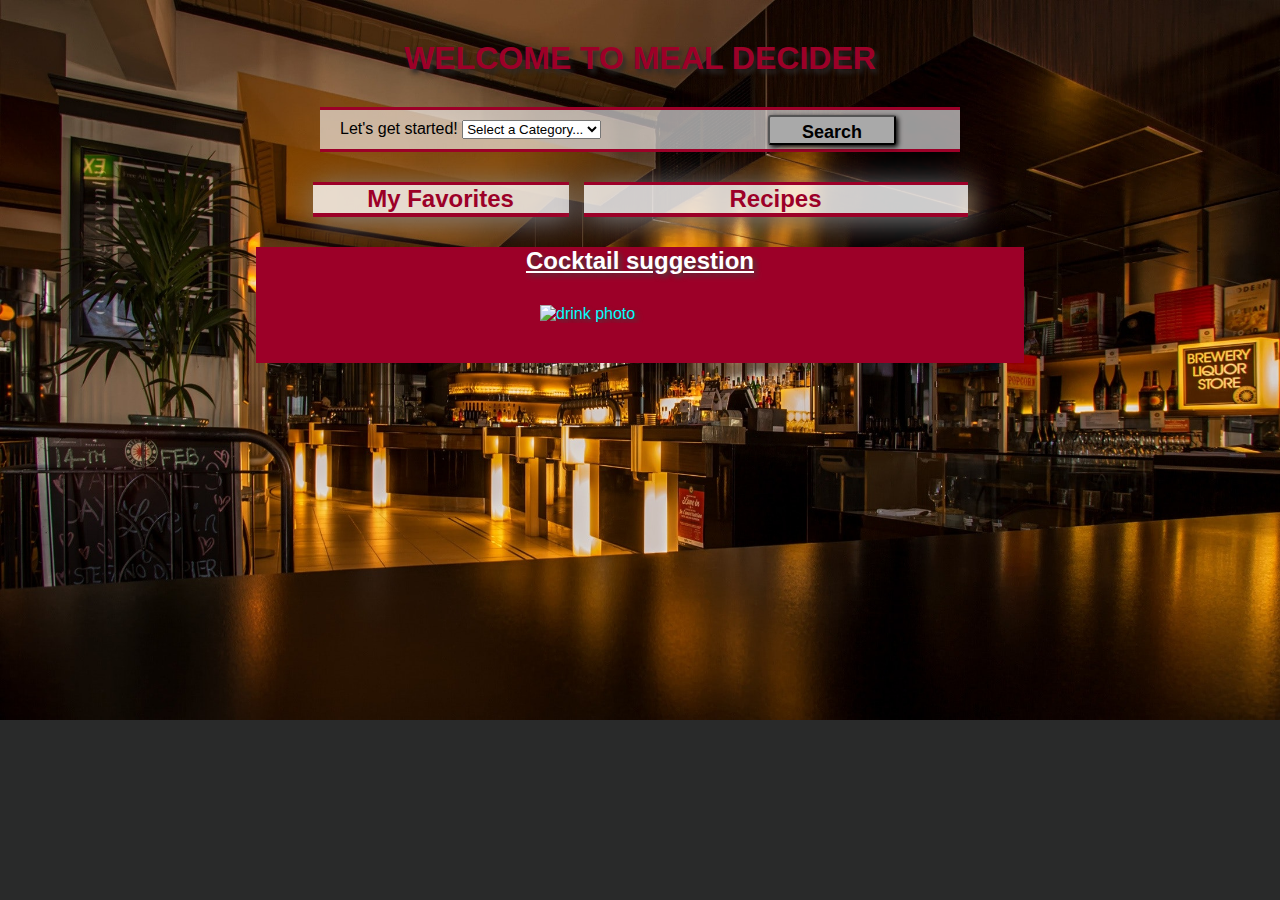
==== index.html @ 60ad42d8 "Merge branch 'gustavo' of github.com:gmontano79/mealdecider into gustavo" ====
<!DOCTYPE html>
<html lang="en">
  <head>
    <meta charset="UTF-8" />
    <meta http-equiv="X-UA-Compatible" content="IE=edge" />
    <meta name="viewport" content="width=device-width, initial-scale=1.0" />
    <title>Meal Decider</title>
    <!-- FOUNDATION Compressed CSS -->
    <link rel="stylesheet" href="https://cdn.jsdelivr.net/npm/foundation-sites@6.7.5/dist/css/foundation.min.css" crossorigin="anonymous">
    <link rel="stylesheet" href="./assets/css/style.css">

  </head>
  <body>
    <header>
      <h1> WELCOME TO MEAL DECIDER</h1>
    </header>
    <!-- SEARCH BAR -->
    <div class="searchBar">
        <label class="select">Let's get started!
          <select id="search-cat">
            <option value="" disabled selected>Select a Category...</option>
            <option value="beef">Beef</option>
            <option value="pasta">Pasta</option>
            <option value="pork">Pork</option>
            <option value="seafood">Seafood</option>
            <option value="goat">Goat</option>
            <option value="breakfast">Breakfast</option>
            <option value="starter">Starter</option>
            <option value="side">Side</option>            
            <option value="vegan">Vegan</option>
            <option value="vegetarian">Vegetarian</option>
         
          </select>
        </label>
    
          <!-- SEARCH BUTTON -->

          <button class="button" id="search-btn">Search</button>
    </div>
<!-- MAIN SECTION -->
    <main class="main">

      <!-- FAVORITES SECTION -->
      <div class="section1">
            <div class="favorites">
              <h2 id="favoriteslist">My Favorites</h2>
              <ul class="favlist"></ul>
            </div>

            <!-- RECIPES SECTION -->
            <div class="recipes">
              <h2 id="recipes">Recipes</h2>
              <ul class="recipeslist"></ul>
            </div>
      </div>

      <!--  **** SUGGESTED COCKTAILS -->
      <div class="suggestion">
        <h2 id="suggestion">Cocktail suggestion</h2>
        <div class="randomCocktail">
          <p class="cocktailname"></p>
          <img src="" alt="drink photo" class="drinkimg">
          <div class="newins">
             <!-- <p class="instructions">gfdgd</p> </div> -->
          </div>
      </div>
    </main>


    <!-- SCRIPTS -->
    <script src="./assets/script/main.js"></script>
    <script src="https://code.jquery.com/jquery-3.6.1.min.js" integrity="sha256-o88AwQnZB+VDvE9tvIXrMQaPlFFSUTR+nldQm1LuPXQ=" crossorigin="anonymous"></script>
</html>
---- assets/css/style.css ----
* {
  margin: 0;
  padding: 0;
  box-sizing: border-box;

  font-family: "Gill Sans", "Gill Sans MT", Calibri, "Trebuchet MS", sans-serif;
}

body {
  background-color: rgb(41, 42, 42);
  background-image: url(../images/restaurant.jpg);
  background-repeat: no-repeat;
  background-size: cover;
}
h1 {
  color: #9c0028;

  font-size: 2rem;
  text-align: center;
  font-weight: bold;
  text-shadow: 3px 4px 5px rgb(43, 42, 42);
  margin-top: 40px;
  margin-bottom: 30px;
}

/*   ********  SEARCH BAR   ********  */
.searchBar {
  border-bottom: 3px solid #9c0028;
  border-top: 3px solid #9c0028;
  background-color: rgba(255, 255, 255, 0.6);
  width: 50%;
  height: auto;
  margin: auto;
  display: flex;
  flex-wrap: wrap;
  justify-content: space-evenly;
}
/*   ********  SELECT OPTION   ********  */
.select {
  width: 60%;
  padding: 10px 20px;
}

/*   ******** SEARCH BUTTON   ********  */
.button {
  width: 20%;
  height: 30px;
  align-items: center;
  background-color: darkgray;
  border-radius: 3px;
  box-shadow: 2px 2px 5px black;
  padding: 5px 5px;
  margin: auto;
  font-size: 18px;
  font-weight: bold;
}

.button:hover {
  background-color: #9c0028;

  font-weight: bold;
  box-shadow: 2px 2px 5px rgb(69, 69, 69);
  transition: 300ms;
}

/*   ******** MAIN SECTION    ********  */

main {
  display: flex;
  flex-wrap: wrap;
  flex-direction: column;
  align-items: center;
  width: 100%;
  margin-top: 30px;
}

/* SECTION1 */
.section1 {
  width: 100%;
  display: flex;
  flex-wrap: wrap;
  justify-content: center;
}
/*  ******** FAVORITES SECTION  ********  */
.favorites {
  width: 20%;
  height: auto;
  background-color: rgba(255, 255, 255, 0.8);
  margin-right: 15px;
  box-shadow: 3px 4px 30px gray;

  border-bottom: 3px solid #9c0028;
  border-top: 3px solid #9c0028;
}

/* Save Favorite Button */
#favorites-btn {
  display: flex;
  position: relative;
  border: dashed;
  border-radius: 50%;
  padding: 30px;
  /* align-items: left; */
  text-align: center;
  background-color: rgb(211, 82, 82);
  color: black;
}

#favoriteslist {
  color: #9c0028;
  border-bottom: 1px solid #9c0028;
}

h2 {
  text-align: center;
  color: white;
  font-weight: bold;
}

/*  ********  RECIPES SECTION  ********  */

.recipes {
  width: 30%;
  height: auto;
  background-color: rgba(255, 255, 255, 0.8);
  box-shadow: 3px 4px 30px gray;
  border-bottom: 3px solid #9c0028;
  border-top: 3px solid #9c0028;
}

#recipes {
  color: #9c0028;
  border-bottom: 1px solid #9c0028;
}

.current-recipe {
  border-bottom: 3px solid #9c0028;
  border-top: 3px solid #9c0028;
  background-color: rgba(255, 255, 255, 0.6);
  width: 50%;
  height: auto;

  margin: auto;
  display: flex;
  flex-wrap: wrap;
  justify-content: center;
}

/*  COCKTAIL SUGGESTION */

.suggestion {
  background-color: #9c0028;

  color: aqua;
  text-shadow: 3px 3px 5px rgb(66, 65, 65);
  width: 60%;
  margin-top: 30px;
  align-items: ;
}
#suggestion {
  text-decoration: underline;
}

.drinkimg {
  width: 200px;
  height: auto;
  margin: auto;
}
.randomCocktail {
  display: flex;
  flex-wrap: wrap;
  margin-top: 30px;
}
.randomCocktail p {
  color: white;
  font-weight: bold;
}
.cocktailname {
  font-size: 2em;
  margin-left: 20px;
  color: white;
  order: 2;
  width: 100%;
}
.drinkimg {
  order: 1;
}
.cocktailingredients {
  order: 3;
  color: white;
  width: 20%;
  margin: 20px;
  font-size: 1.5em;
}
.newins {
  color: white;
  order: 4;
  font-size: 1.5em;
  margin: 20px;
}
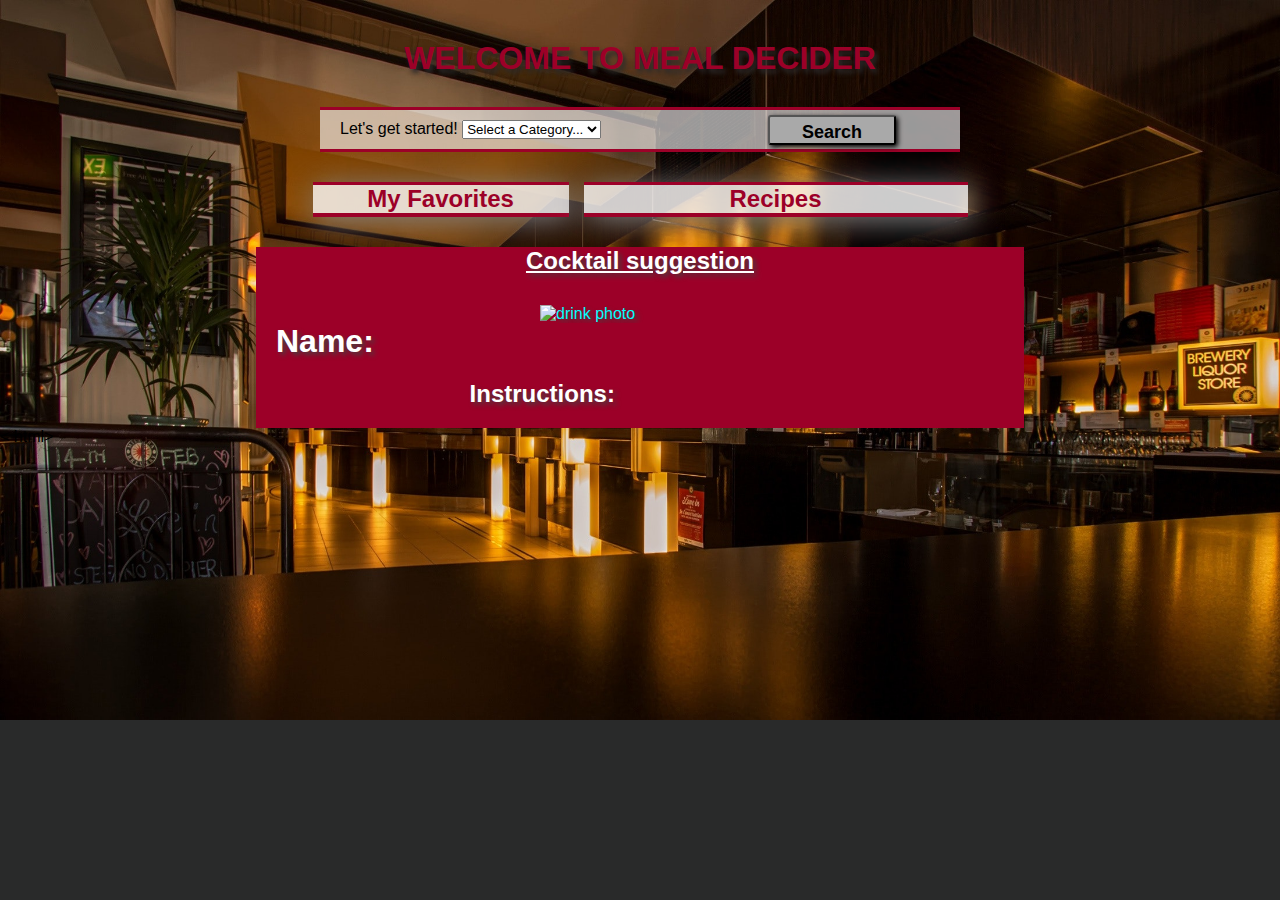
==== commit 6bf494ae: "added Array for ingredients" ====
--- a/index.html
+++ b/index.html
@@ -55,14 +55,19 @@
       </div>
 
       <!--  **** SUGGESTED COCKTAILS -->
-      <div class="suggestion">
+      <div class="cocktaildiv">
         <h2 id="suggestion">Cocktail suggestion</h2>
         <div class="randomCocktail">
-          <p class="cocktailname"></p>
+          
+          <p class="cocktailname"><span>Name: </span></p>
           <img src="" alt="drink photo" class="drinkimg">
           <div class="newins">
-             <!-- <p class="instructions">gfdgd</p> </div> -->
+            <span>Instructions:</span> <br>
           </div>
+          <div class="cocktailingredients">
+            <ul class="ingredientsUl"></ul>
+          </div>
+
       </div>
     </main>
 
@@ -70,4 +75,6 @@
     <!-- SCRIPTS -->
     <script src="./assets/script/main.js"></script>
     <script src="https://code.jquery.com/jquery-3.6.1.min.js" integrity="sha256-o88AwQnZB+VDvE9tvIXrMQaPlFFSUTR+nldQm1LuPXQ=" crossorigin="anonymous"></script>
-</html>
+<
+  
+html>
--- a/assets/css/style.css
+++ b/assets/css/style.css
@@ -95,15 +95,15 @@
 
 /* Save Favorite Button */
 #favorites-btn {
-  display: flex;
-  position: relative;
-  border: dashed;
-  border-radius: 50%;
-  padding: 30px;
-  /* align-items: left; */
-  text-align: center;
-  background-color: rgb(211, 82, 82);
-  color: black;
+  position: absolute;
+  bottom: 0;
+  right: 10px;
+  width: auto;
+  font-weight: bold;
+  cursor: pointer;
+}
+#favorites-btn:hover {
+  text-shadow: 3px 3px 5px rgb(71, 71, 71);
 }
 
 #favoriteslist {
@@ -148,9 +148,9 @@
 
 /*  COCKTAIL SUGGESTION */
 
-.suggestion {
+.cocktaildiv {
   background-color: #9c0028;
-
+  width: 50%;
   color: aqua;
   text-shadow: 3px 3px 5px rgb(66, 65, 65);
   width: 60%;
@@ -198,3 +198,23 @@
   font-size: 1.5em;
   margin: 20px;
 }
+
+span {
+  font-weight: bold;
+  margin-right: 3px;
+}
+
+/* *************************************** */
+/* *********** MEAL PAGE STYLING ********* */
+
+.current-recipe {
+  display: flex;
+  flex-direction: column;
+  position: relative;
+}
+
+.mealp {
+  color: white;
+  font-size: 1.5em;
+  font-weight: bold;
+}
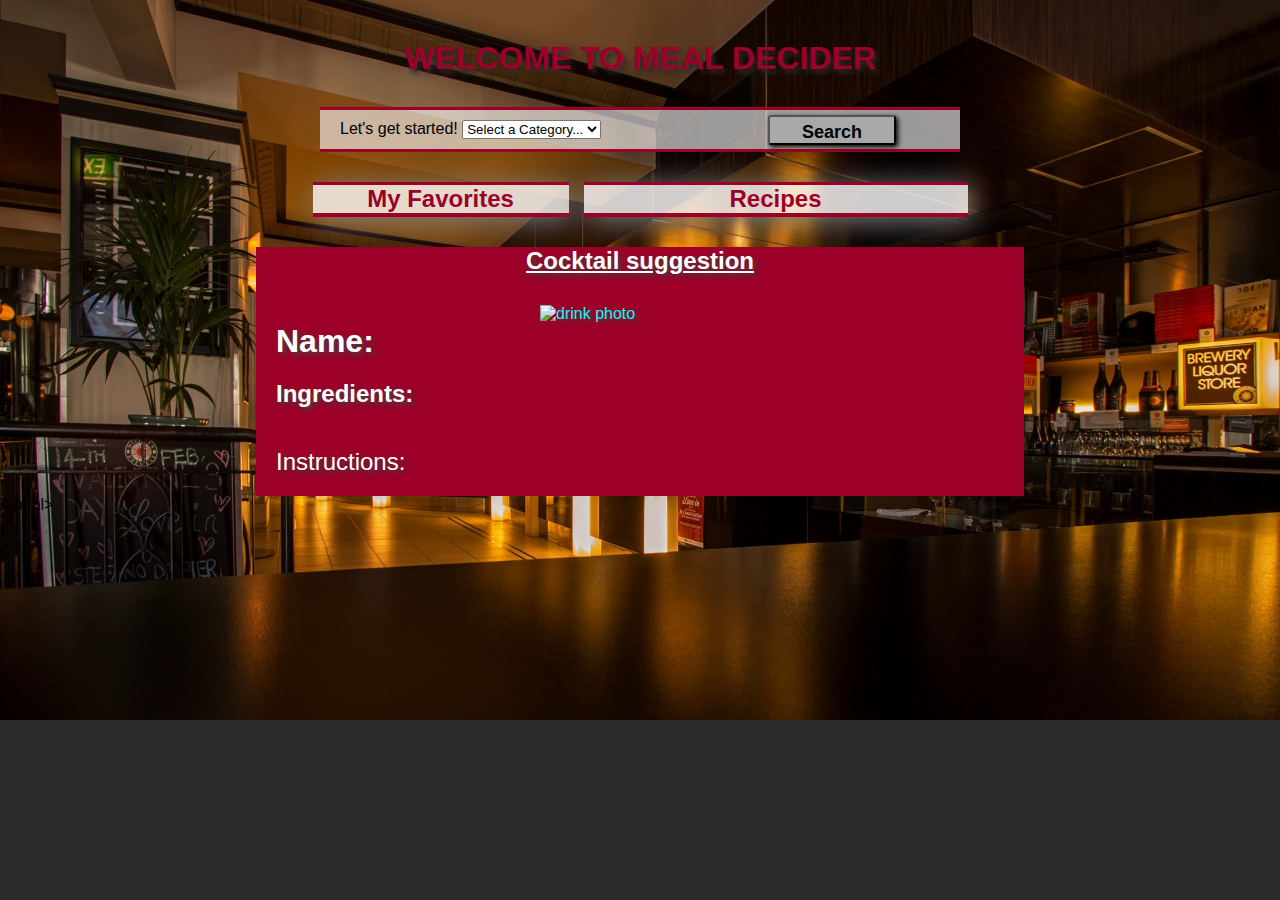
==== commit e23cbb64: "Cocktail section is completed" ====
--- a/index.html
+++ b/index.html
@@ -65,7 +65,10 @@
             <span>Instructions:</span> <br>
           </div>
           <div class="cocktailingredients">
-            <ul class="ingredientsUl"></ul>
+            <span>Ingredients:</span>
+            <ul class="ingredientsUl">
+              
+            </ul>
           </div>
 
       </div>
--- a/assets/css/style.css
+++ b/assets/css/style.css
@@ -188,7 +188,7 @@
 .cocktailingredients {
   order: 3;
   color: white;
-  width: 20%;
+  width: 100%;
   margin: 20px;
   font-size: 1.5em;
 }
@@ -199,9 +199,9 @@
   margin: 20px;
 }
 
-span {
-  font-weight: bold;
-  margin-right: 3px;
+.cocktailingredients span {
+  font-weight: bold;
+  margin: 0;
 }
 
 /* *************************************** */
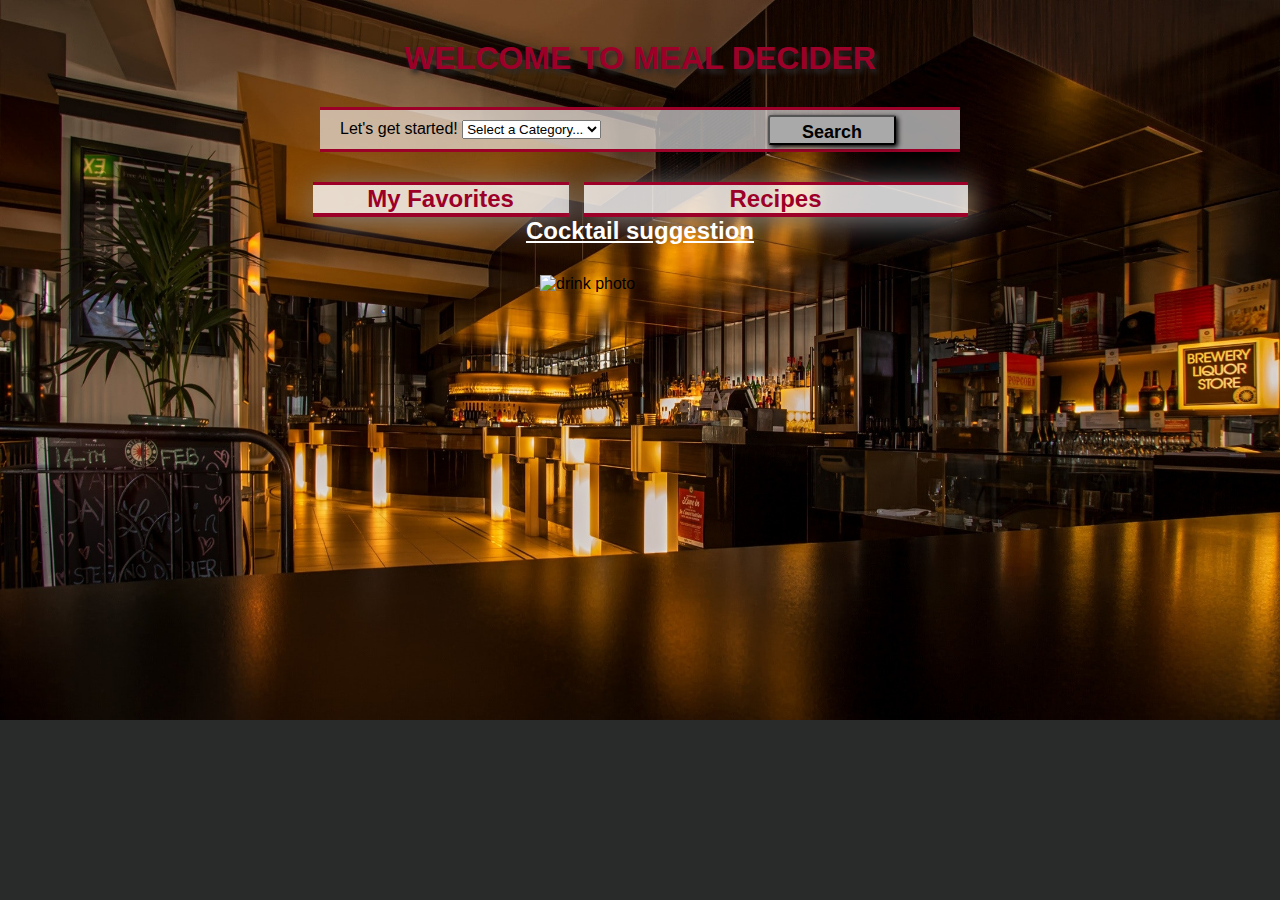
==== commit 8a343b0b: "meal.html now shows recipe" ====
--- a/index.html
+++ b/index.html
@@ -55,20 +55,15 @@
       </div>
 
       <!--  **** SUGGESTED COCKTAILS -->
-      <div class="cocktaildiv">
+      <div class="suggestion">
         <h2 id="suggestion">Cocktail suggestion</h2>
         <div class="randomCocktail">
-          
-          <p class="cocktailname"><span>Name: </span></p>
+          <p class="cocktailname"></p>
           <img src="" alt="drink photo" class="drinkimg">
           <div class="newins">
-            <span>Instructions:</span> <br>
           </div>
           <div class="cocktailingredients">
-            <span>Ingredients:</span>
-            <ul class="ingredientsUl">
-              
-            </ul>
+            <ul class="ingredientsUl"></ul>
           </div>
 
       </div>
@@ -78,6 +73,4 @@
     <!-- SCRIPTS -->
     <script src="./assets/script/main.js"></script>
     <script src="https://code.jquery.com/jquery-3.6.1.min.js" integrity="sha256-o88AwQnZB+VDvE9tvIXrMQaPlFFSUTR+nldQm1LuPXQ=" crossorigin="anonymous"></script>
-<
-  
-html>
+</html>
--- a/assets/css/style.css
+++ b/assets/css/style.css
@@ -137,9 +137,8 @@
   border-bottom: 3px solid #9c0028;
   border-top: 3px solid #9c0028;
   background-color: rgba(255, 255, 255, 0.6);
-  width: 50%;
-  height: auto;
-
+  width: 85%;
+  height: auto;
   margin: auto;
   display: flex;
   flex-wrap: wrap;
@@ -213,8 +212,24 @@
   position: relative;
 }
 
+#meal-title {
+  color: #9c0028;
+  font-weight: bold;
+  text-decoration: underline;
+}
+
 .mealp {
-  color: white;
+  color: #9c0028;
   font-size: 1.5em;
   font-weight: bold;
 }
+
+.mealimg {
+  width: 200px;
+  height: auto;
+  margin: auto;
+}
+
+.mealimg1 {
+  text-align: center;
+}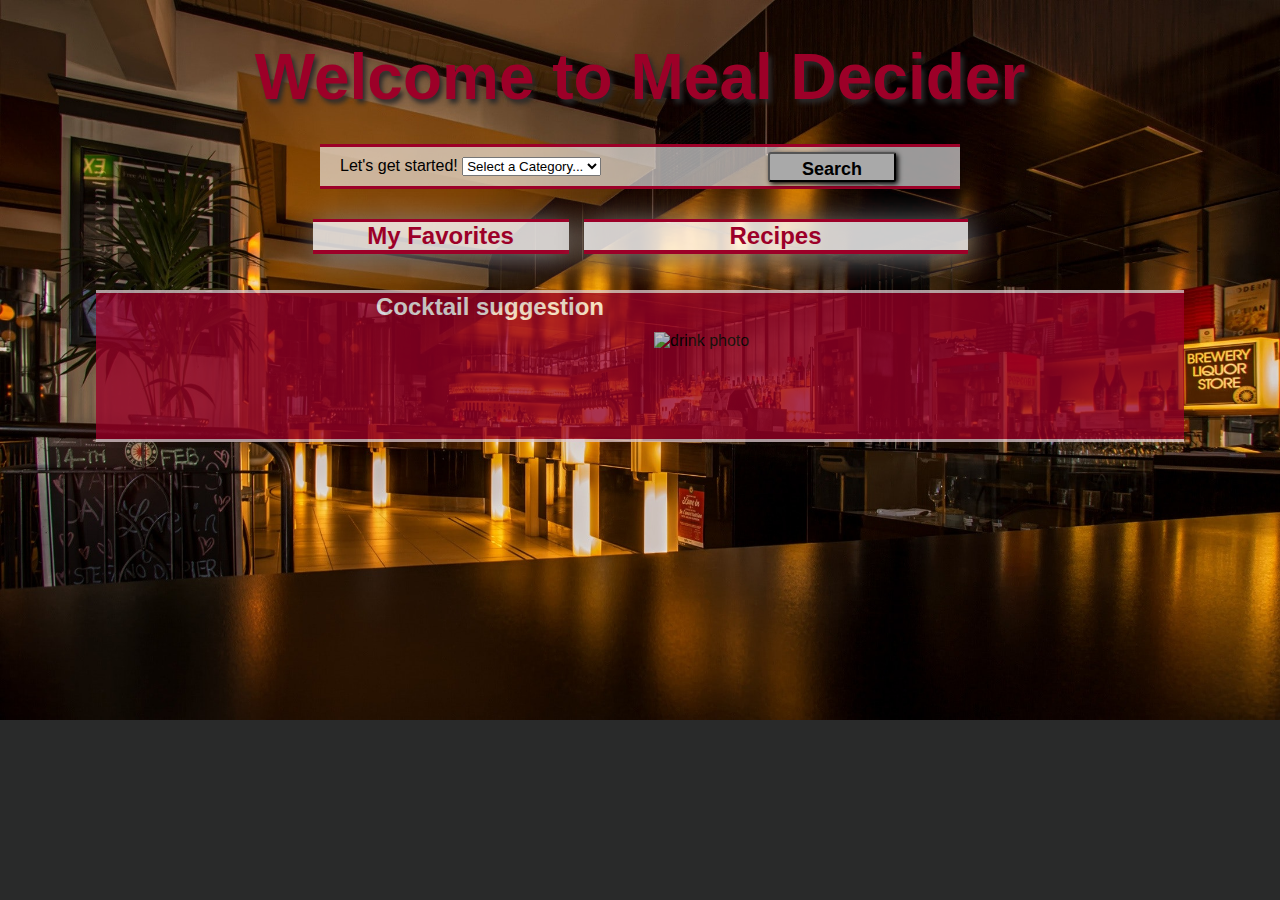
==== commit 35b2bec5: "update css and html, add back button" ====
--- a/index.html
+++ b/index.html
@@ -12,7 +12,7 @@
   </head>
   <body>
     <header>
-      <h1> WELCOME TO MEAL DECIDER</h1>
+      <h1> Welcome to Meal Decider</h1>
     </header>
     <!-- SEARCH BAR -->
     <div class="searchBar">
@@ -54,11 +54,16 @@
             </div>
       </div>
 
+      <br>
+      <br>
+    
+
       <!--  **** SUGGESTED COCKTAILS -->
       <div class="suggestion">
         <h2 id="suggestion">Cocktail suggestion</h2>
         <div class="randomCocktail">
           <p class="cocktailname"></p>
+          <br><br>
           <img src="" alt="drink photo" class="drinkimg">
           <div class="newins">
           </div>
--- a/assets/css/style.css
+++ b/assets/css/style.css
@@ -14,8 +14,7 @@
 }
 h1 {
   color: #9c0028;
-
-  font-size: 2rem;
+  font-size: 4rem;
   text-align: center;
   font-weight: bold;
   text-shadow: 3px 4px 5px rgb(43, 42, 42);
@@ -102,6 +101,7 @@
   font-weight: bold;
   cursor: pointer;
 }
+
 #favorites-btn:hover {
   text-shadow: 3px 3px 5px rgb(71, 71, 71);
 }
@@ -115,6 +115,21 @@
   text-align: center;
   color: white;
   font-weight: bold;
+}
+
+/* Go back button styling */
+.go-bck {
+  position: relative; 
+  bottom: 0;
+  right: 10px;
+  width: auto; 
+  font-weight: bold;
+  cursor: pointer;
+  text-align: left;
+}
+
+.go-bck:hover {
+  text-shadow: 3px 3px 5px rgb(71, 71, 71);
 }
 
 /*  ********  RECIPES SECTION  ********  */
@@ -154,10 +169,20 @@
   text-shadow: 3px 3px 5px rgb(66, 65, 65);
   width: 60%;
   margin-top: 30px;
-  align-items: ;
-}
-#suggestion {
-  text-decoration: underline;
+  align-items: center;
+}
+
+.suggestion {
+  border-bottom: 3px solid #dfc9cf;
+  border-top: 3px solid #dfc9cf;
+  background-color: #9c0028;
+  width: 85%;
+  height: auto;
+  margin: auto;
+  display: flex;
+  flex-wrap: wrap;
+  justify-content: center;
+  opacity: 75%;
 }
 
 .drinkimg {
@@ -169,10 +194,12 @@
   display: flex;
   flex-wrap: wrap;
   margin-top: 30px;
+  align-items: center;
 }
 .randomCocktail p {
   color: white;
   font-weight: bold;
+  text-align: center;
 }
 .cocktailname {
   font-size: 2em;
@@ -189,13 +216,15 @@
   color: white;
   width: 100%;
   margin: 20px;
-  font-size: 1.5em;
+  font-size: 1em;
+  text-align: center;
 }
 .newins {
   color: white;
   order: 4;
-  font-size: 1.5em;
+  font-size: 1em;
   margin: 20px;
+  text-align: center;
 }
 
 .cocktailingredients span {
@@ -210,17 +239,18 @@
   display: flex;
   flex-direction: column;
   position: relative;
+  text-align: center;
 }
 
 #meal-title {
   color: #9c0028;
   font-weight: bold;
-  text-decoration: underline;
+  /* text-decoration: underline; */
 }
 
 .mealp {
   color: #9c0028;
-  font-size: 1.5em;
+  font-size: 2em;
   font-weight: bold;
 }
 
@@ -232,4 +262,6 @@
 
 .mealimg1 {
   text-align: center;
-}+}
+
+
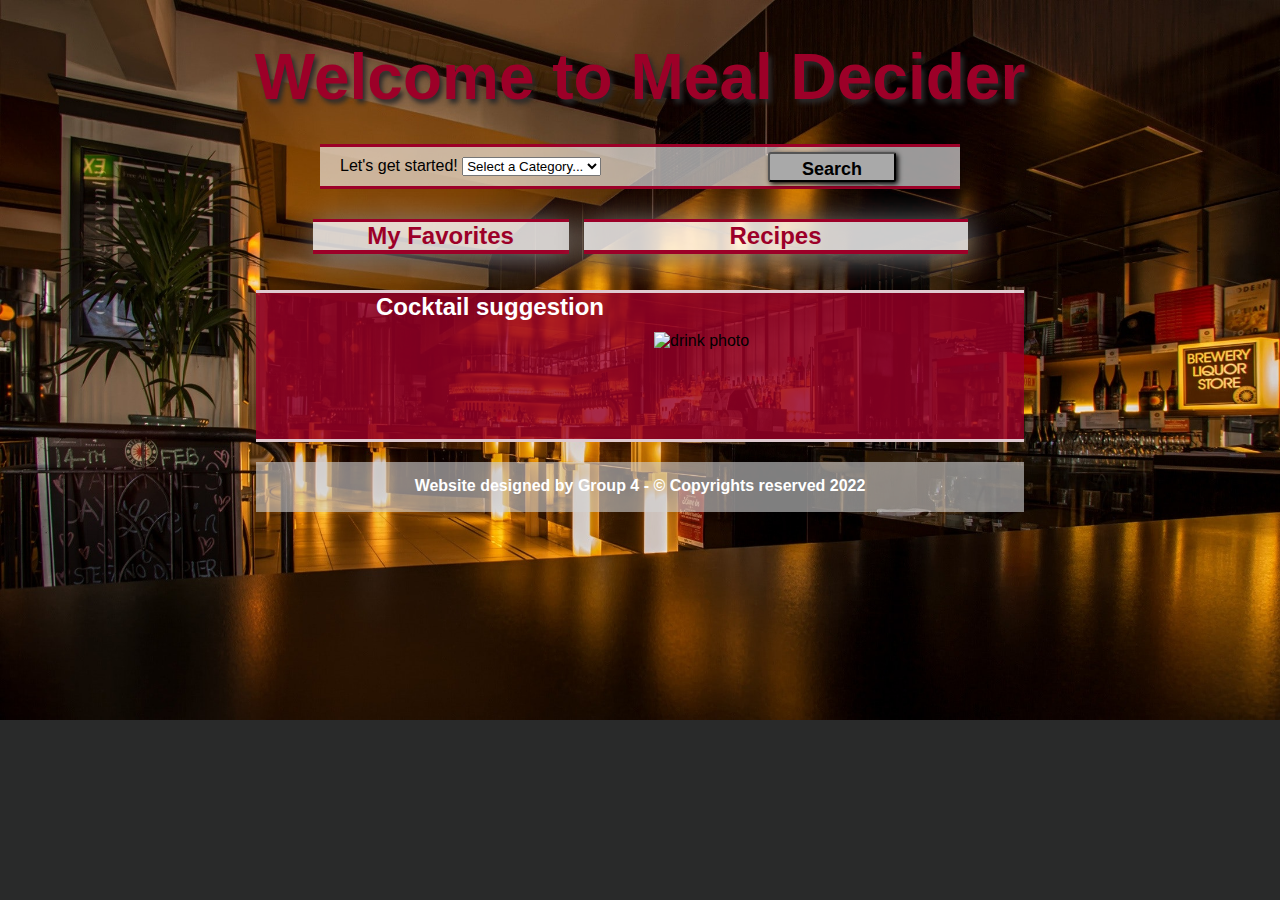
==== commit 3e3608bd: "Fixed Go back button and addded footer" ====
--- a/index.html
+++ b/index.html
@@ -74,6 +74,12 @@
       </div>
     </main>
 
+    <footer>
+       <h5 class="footer">
+        Website designed by Group 4   -   &copy; Copyrights reserved 2022
+       </h5>
+    </footer>
+
 
     <!-- SCRIPTS -->
     <script src="./assets/script/main.js"></script>
--- a/assets/css/style.css
+++ b/assets/css/style.css
@@ -71,6 +71,7 @@
   align-items: center;
   width: 100%;
   margin-top: 30px;
+  margin-bottom: 20px;
 }
 
 /* SECTION1 */
@@ -119,17 +120,21 @@
 
 /* Go back button styling */
 .go-bck {
-  position: relative; 
   bottom: 0;
   right: 10px;
-  width: auto; 
+  width: auto;
   font-weight: bold;
   cursor: pointer;
-  text-align: left;
+  text-align: center;
+  font-size: 1.3em;
 }
 
 .go-bck:hover {
   text-shadow: 3px 3px 5px rgb(71, 71, 71);
+  color: black;
+}
+.go-bck:visited {
+  color: black;
 }
 
 /*  ********  RECIPES SECTION  ********  */
@@ -175,20 +180,20 @@
 .suggestion {
   border-bottom: 3px solid #dfc9cf;
   border-top: 3px solid #dfc9cf;
-  background-color: #9c0028;
-  width: 85%;
+  background-color: rgba(156, 0, 40, 0.8);
+  width: 60%;
   height: auto;
   margin: auto;
   display: flex;
   flex-wrap: wrap;
   justify-content: center;
-  opacity: 75%;
 }
 
 .drinkimg {
   width: 200px;
   height: auto;
   margin: auto;
+  opacity: 100%;
 }
 .randomCocktail {
   display: flex;
@@ -232,6 +237,18 @@
   margin: 0;
 }
 
+.ingredientsUl {
+}
+
+.ingredientsUl li {
+  list-style: ;
+  text-align: start;
+  font-size: 1.3em;
+}
+.newins {
+  font-size: 1.3em;
+}
+
 /* *************************************** */
 /* *********** MEAL PAGE STYLING ********* */
 
@@ -264,4 +281,27 @@
   text-align: center;
 }
 
-
+.mealingredientsUl li {
+  text-align: center;
+  margin-left: 30px;
+  font-size: 1.3em;
+  list-style: none;
+}
+.mealinstructions {
+  font-size: 1.3em;
+  text-align: justify;
+  margin: 2px 30px;
+}
+.footer {
+  color: white;
+  text-align: center;
+  margin: 30px 20px;
+  background-color: rgba(211, 211, 211, 0.6);
+  height: 50px;
+  align-items: center;
+  padding-top: 15px;
+  width: 60%;
+  margin: auto;
+
+  font-size: 1em;
+}
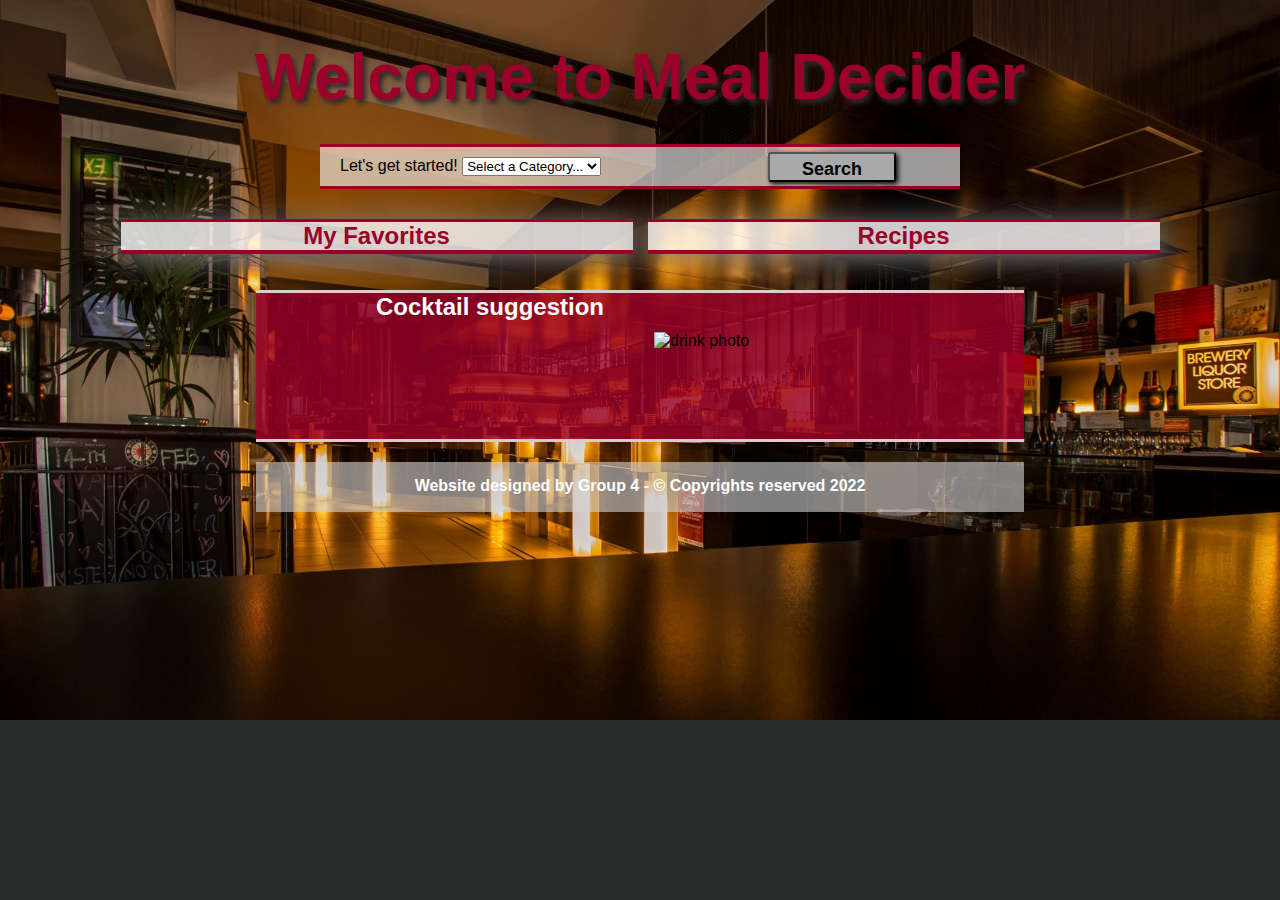
==== commit 413462ee: "updated local storage" ====
--- a/index.html
+++ b/index.html
@@ -44,7 +44,7 @@
       <div class="section1">
             <div class="favorites">
               <h2 id="favoriteslist">My Favorites</h2>
-              <ul class="favlist"></ul>
+              <ul class="favlist" id="faves-list"></ul>
             </div>
 
             <!-- RECIPES SECTION -->
--- a/assets/css/style.css
+++ b/assets/css/style.css
@@ -83,7 +83,7 @@
 }
 /*  ******** FAVORITES SECTION  ********  */
 .favorites {
-  width: 20%;
+  width: 40%;
   height: auto;
   background-color: rgba(255, 255, 255, 0.8);
   margin-right: 15px;
@@ -140,17 +140,23 @@
 /*  ********  RECIPES SECTION  ********  */
 
 .recipes {
-  width: 30%;
+  width: 40%;
   height: auto;
   background-color: rgba(255, 255, 255, 0.8);
   box-shadow: 3px 4px 30px gray;
   border-bottom: 3px solid #9c0028;
   border-top: 3px solid #9c0028;
+  overflow: auto;
+  overflow-y: auto;
+  max-height: 300px;
 }
 
 #recipes {
   color: #9c0028;
   border-bottom: 1px solid #9c0028;
+}
+.recipeslist li {
+  margin-left: 10px;
 }
 
 .current-recipe {
